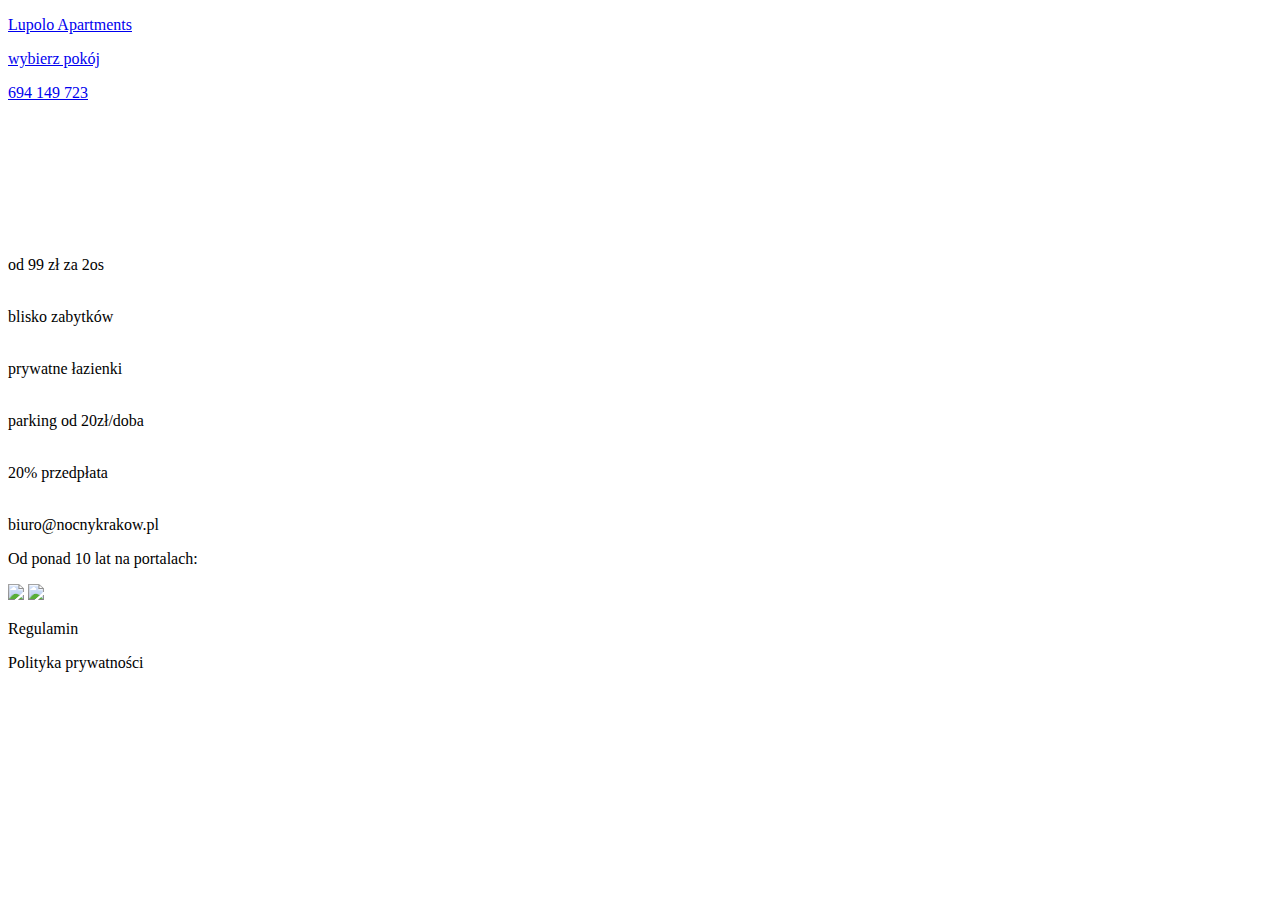
==== index.html @ 4a278e08 "Creating Regulamin.html" ====
<!DOCTYPE html>
<html lang="pl">

<head>
    <meta charset="UTF-8">
    <meta name="viewport" content="width=device-width, initial-scale=1.0">
    <title>Lupolo Apartments</title>
    <link rel="preconnect" href="https://fonts.gstatic.com">
    <link href="https://fonts.googleapis.com/css2?family=Poiret+One&display=swap" rel="stylesheet">
    <link href="https://fonts.googleapis.com/css2?family=Montserrat&display=swap" rel="stylesheet">

    <script src="https://kit.fontawesome.com/41969061bb.js" crossorigin="anonymous"></script>
    <link rel="stylesheet" href="css/style.css">


</head>

<body>
    <nav>
        <a class="logo" href="index.html">
            <p>Lupolo Apartments</p>
        </a>
        <a class="book" href="#dates">wybierz pokój
        </a>
        <a class="call" href="tel:+48694149723">
            <i class="fas fa-phone-square"></i>
            <p>694 149 723</p>
        </a>

    </nav>

    <section class="photo2">

    </section>

    <div> <a id="dates"></a>

    </div>

    <iframe id="ra-reservation-form-v2" style="width: 100%; height:100px;
border: none; padding: 0;" src="https://roomadmin.pl/widget/search-engine/start?oh=6dd0f71a9311464d8c5306c1f4baf1bc68dd82e7&style=%7B%22color_accent%22%3A%22%23385248%22%2C%22color_bg%22%3A%22transparent%22%7D&"></iframe>
    <script>
        try {
            (function() {
                var iframe =
                    window.document.getElementById('ra-reservation-form-v2');

                function
                raMessageReceiver(event) {
                    if (iframe) {
                        if (!event.data.sender) {
                            return;
                        }
                        if (event.data.height) {
                            iframe.style.height = (event.data.height +
                                10) + "px";
                        }
                        if (event.data.event && event.data.event.name ===
                            "widget.scrollup.requested") {
                            try {
                                iframe.scrollIntoView({
                                    behavior: "smooth",
                                    block: "start"
                                });
                            } catch (e) {}
                        }
                    }
                }
                window.addEventListener("message", raMessageReceiver, false);

                function
                setup() {
                    try {
                        iframe.contentWindow.postMessage({
                            location: window.location.toString(),
                            setup: {
                                autoHeight: true
                            }
                        }, "*");
                    } catch (e) {}
                }
                setInterval(setup, 1000);
                iframe.addEventListener("load",
                    setup);
            })();
        } catch (e) {
            console.error(e);
        }

    </script>



    <section class="photo1">

    </section>

    <section class="text">

        <p><i class="fas fa-hand-holding-usd"></i><br>od 99 zł za 2os</p>
        <p><i class="fas fa-chess-rook"></i><br>blisko zabytków</p>
        <p><i class="fas fa-bath"></i><br>prywatne łazienki</p>

    </section>

    <section class="photo3">

    </section>

    <section class="text">

        <p><i class="fas fa-parking"></i><br>parking od 20zł/doba</p>
        <p><i class="far fa-credit-card"></i><br>20% przedpłata</p>
        <p><i class="fas fa-envelope"></i><br>biuro@nocnykrakow.pl</p>

    </section>

    <!-- <iframe class="mapa" src="https://www.google.com/maps/d/u/0/embed?mid=1xbFldnpb_JKoW114gdiBWdkq8viLzJ2J" width="100%" height="400px"></iframe> -->

    <footer>
        <p>Od ponad 10 lat na portalach:</p> 
        <img src=images/booking.png>
        <img src=images/nocowanie_pl_logo.png>
        <p>Regulamin</p>
        <p>Polityka prywatności</p>

    </footer>
</body>

</html>
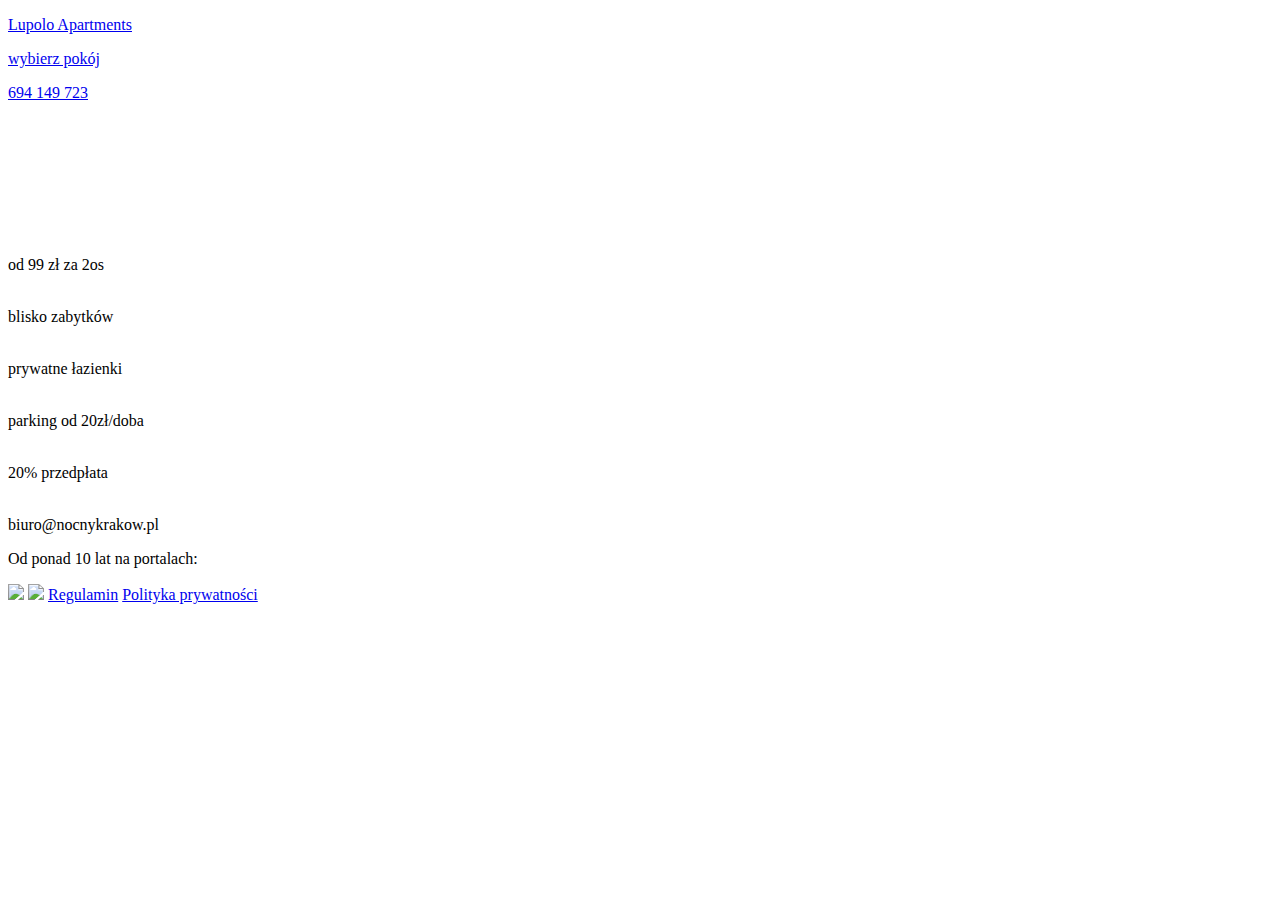
==== commit fd099b17: "Link policy and privacy in index.html" ====
--- a/index.html
+++ b/index.html
@@ -121,8 +121,8 @@
         <p>Od ponad 10 lat na portalach:</p> 
         <img src=images/booking.png>
         <img src=images/nocowanie_pl_logo.png>
-        <p>Regulamin</p>
-        <p>Polityka prywatności</p>
+        <a href="regulamin/regulamin.html">Regulamin</a>
+        <a href="regulamin/privacy.html">Polityka prywatności</a>
 
     </footer>
 </body>
